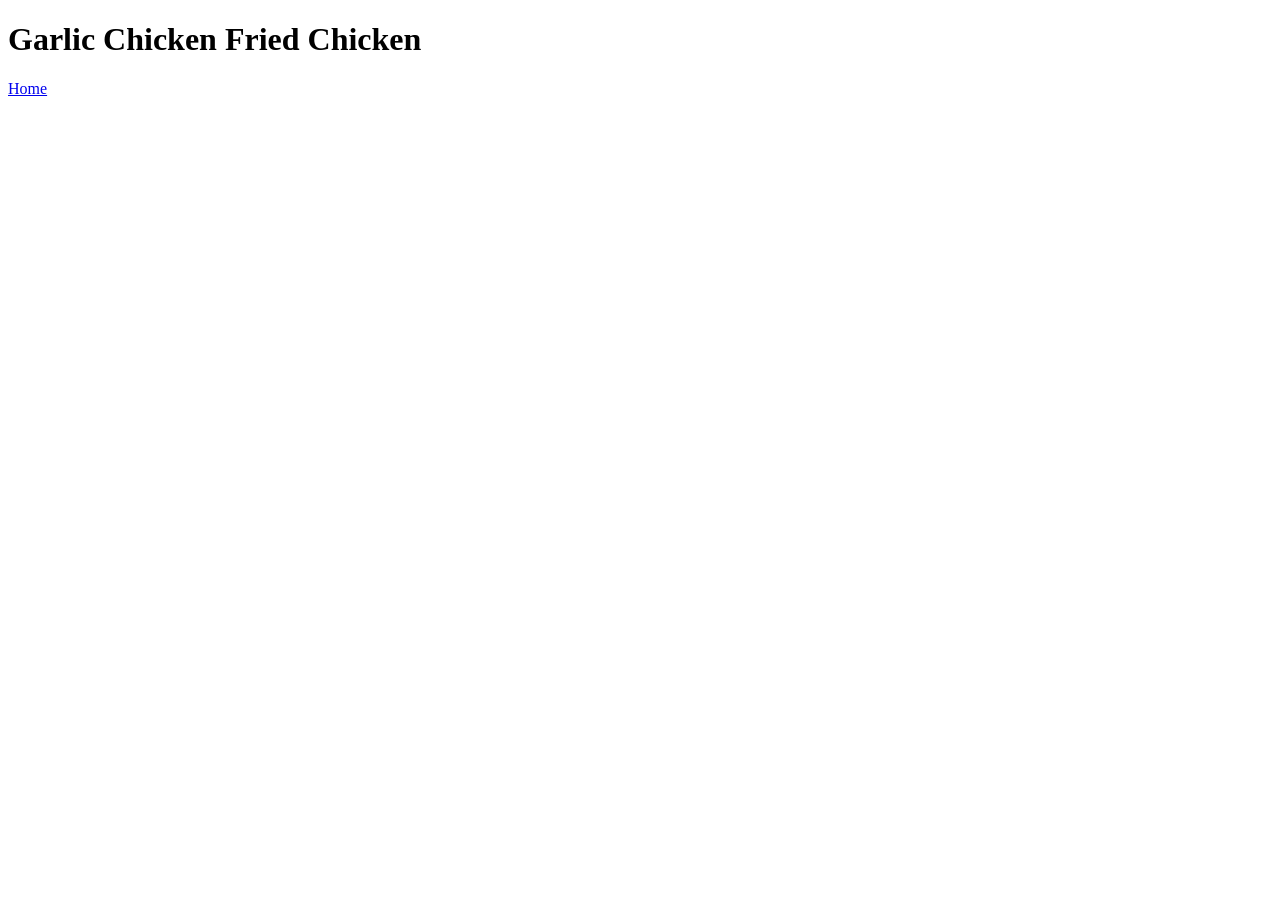
==== recipes/friedchicken.html @ 68db4c6d "Add new file friedchicken.html Creates a new friedchicken.html recipe for website variety and user c" ====
<!DOCTYPE html>
<html lang="en">
<head>
    <meta charset="UTF-8">
    <meta name="viewport" content="width=device-width, initial-scale=1.0">
    <title>Garlic Chicken Fried Chicken Recipe</title>
</head>
<body>
    <h1>Garlic Chicken Fried Chicken</h1>
    

    <a href="../index.html">Home</a>
</body>
</html>
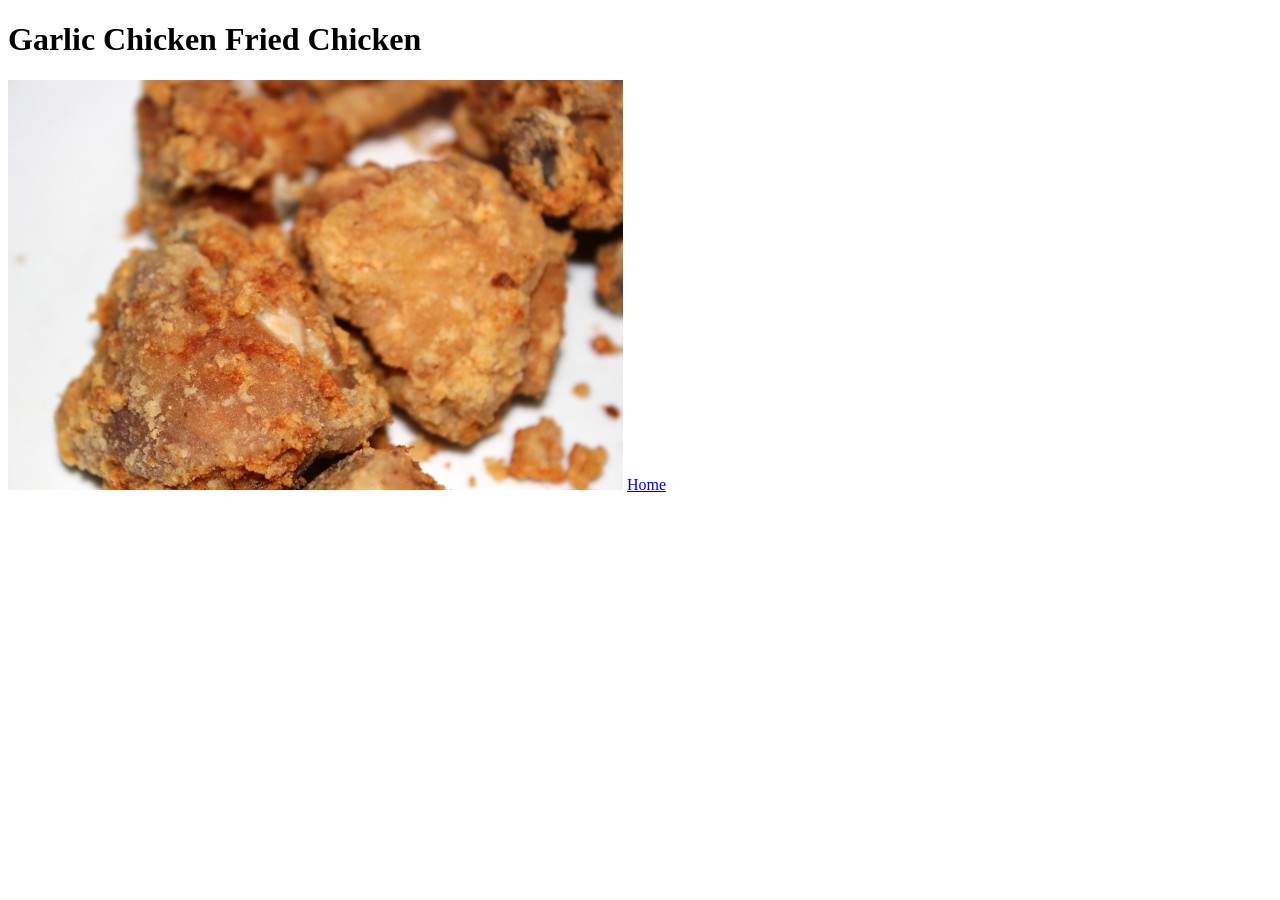
==== commit d549d05c: "Add garlic fried chicken reference image - Add Garlic-fried-chicken.jpg asset to the repository - Li" ====
--- a/recipes/friedchicken.html
+++ b/recipes/friedchicken.html
@@ -7,6 +7,7 @@
 </head>
 <body>
     <h1>Garlic Chicken Fried Chicken</h1>
+    <img src="../images/Garlic-fried-chicken.jpg" alt="Garlic Fried Chicken">
     
 
     <a href="../index.html">Home</a>
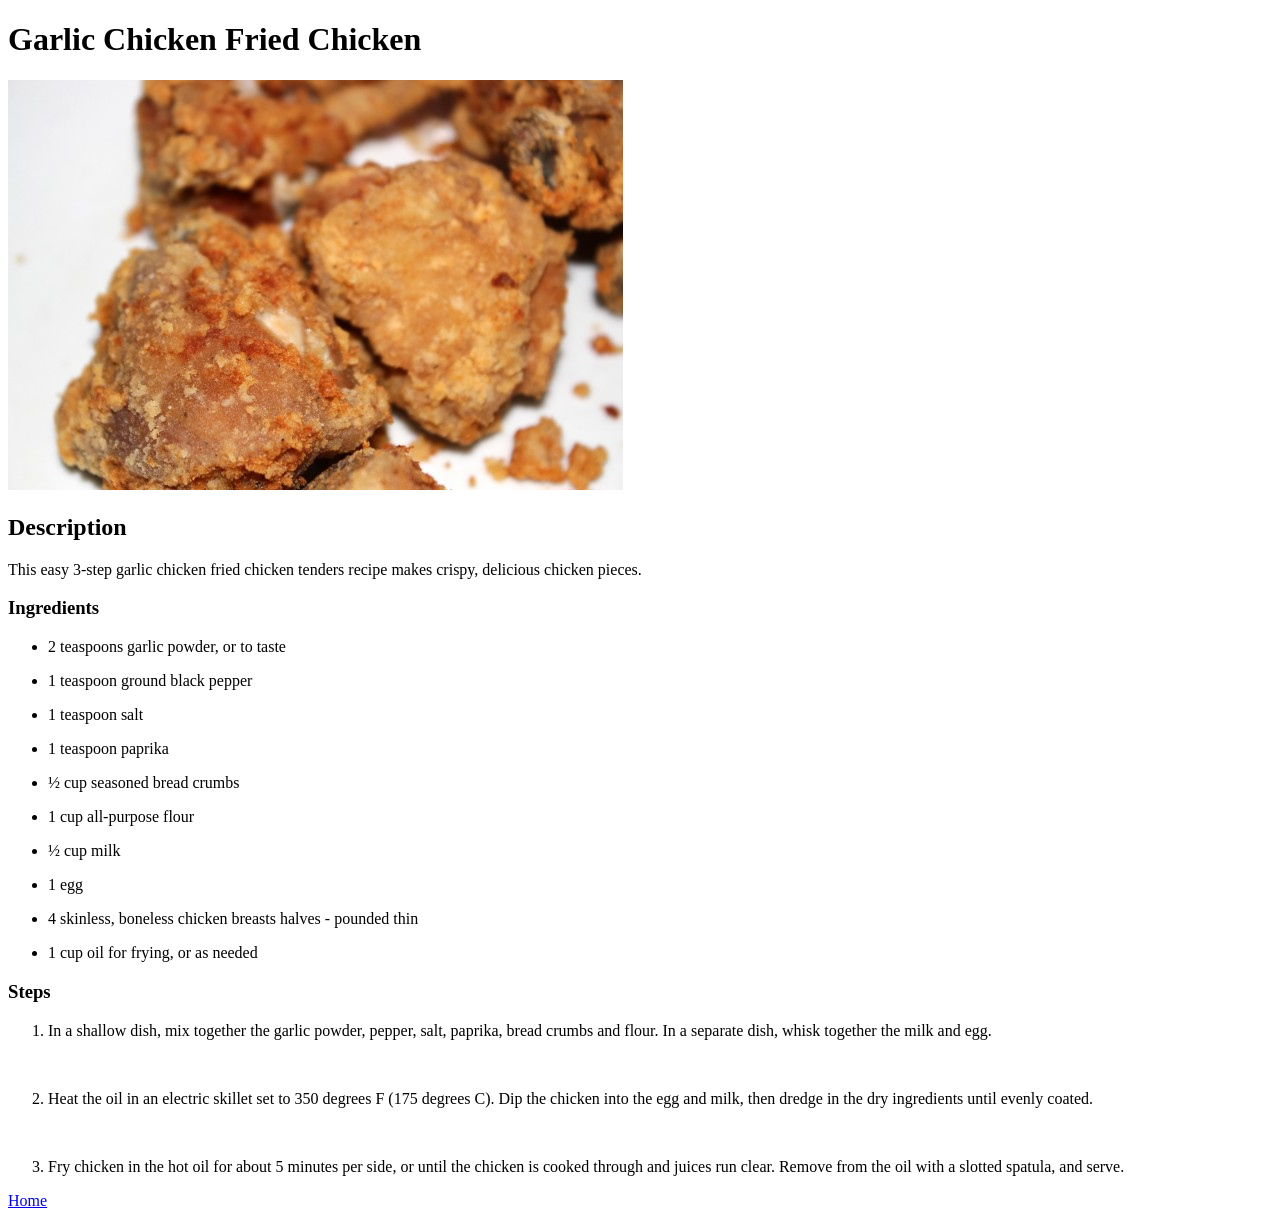
==== commit f10c6c2c: "feat(friedchicken.html): finish ingredients and recipe" ====
--- a/recipes/friedchicken.html
+++ b/recipes/friedchicken.html
@@ -7,7 +7,65 @@
 </head>
 <body>
     <h1>Garlic Chicken Fried Chicken</h1>
-    <img src="../images/Garlic-fried-chicken.jpg" alt="Garlic Fried Chicken">
+    <img src="../images/Garlic-fried-chicken.jpg" alt="Garlic Fried Chicken"
+    width="615"
+    height="410">
+    <h2>Description</h2>
+    <!-- Created a paragraph describing the recipe -->
+    <p>This easy 3-step garlic chicken fried chicken tenders recipe makes crispy, delicious chicken pieces.</p>
+    <h3>Ingredients</h3>
+    <ul>
+        <li>
+            <p>2 teaspoons garlic powder, or to taste</p>
+        </li>
+        <li>
+            <p>1 teaspoon ground black pepper</p>
+        </li>
+        <li>
+            <p>1 teaspoon salt</p>
+        </li>
+        <li>
+            <p>1 teaspoon paprika</p>
+        </li>
+        <li>
+            <p>½  cup seasoned bread crumbs</p>
+        </li>
+        <li>
+            <p>1 cup all-purpose flour</p>
+        </li>
+        <li>
+            <p>½ cup milk</p>
+        </li>
+        <li>
+            <p>1 egg</p>
+        </li>
+        <li>
+            <p>4 skinless, boneless chicken breasts halves - pounded thin</p>
+        </li>
+        <li>
+            <p>1 cup oil for frying, or as needed</p>
+        </li>
+    </ul>
+     <!-- Made an ordered list of the steps. -->
+    <h3>Steps</h3>
+    <ol>
+        <li>
+            <p>In a shallow dish, mix together the garlic powder, pepper, salt, paprika, bread crumbs and flour. In a separate dish, whisk together the milk and egg.
+                </p>
+        </li>
+        <br>
+        <li>
+            <p>
+                Heat the oil in an electric skillet set to 350 degrees F (175 degrees C). Dip the chicken into the egg and milk, then dredge in the dry ingredients until evenly coated.
+            </p>
+        </li>
+        <br>
+        <li>
+            <p>
+                Fry chicken in the hot oil for about 5 minutes per side, or until the chicken is cooked through and juices run clear. Remove from the oil with a slotted spatula, and serve.
+            </p>
+        </li>
+    </ol>
     
 
     <a href="../index.html">Home</a>
